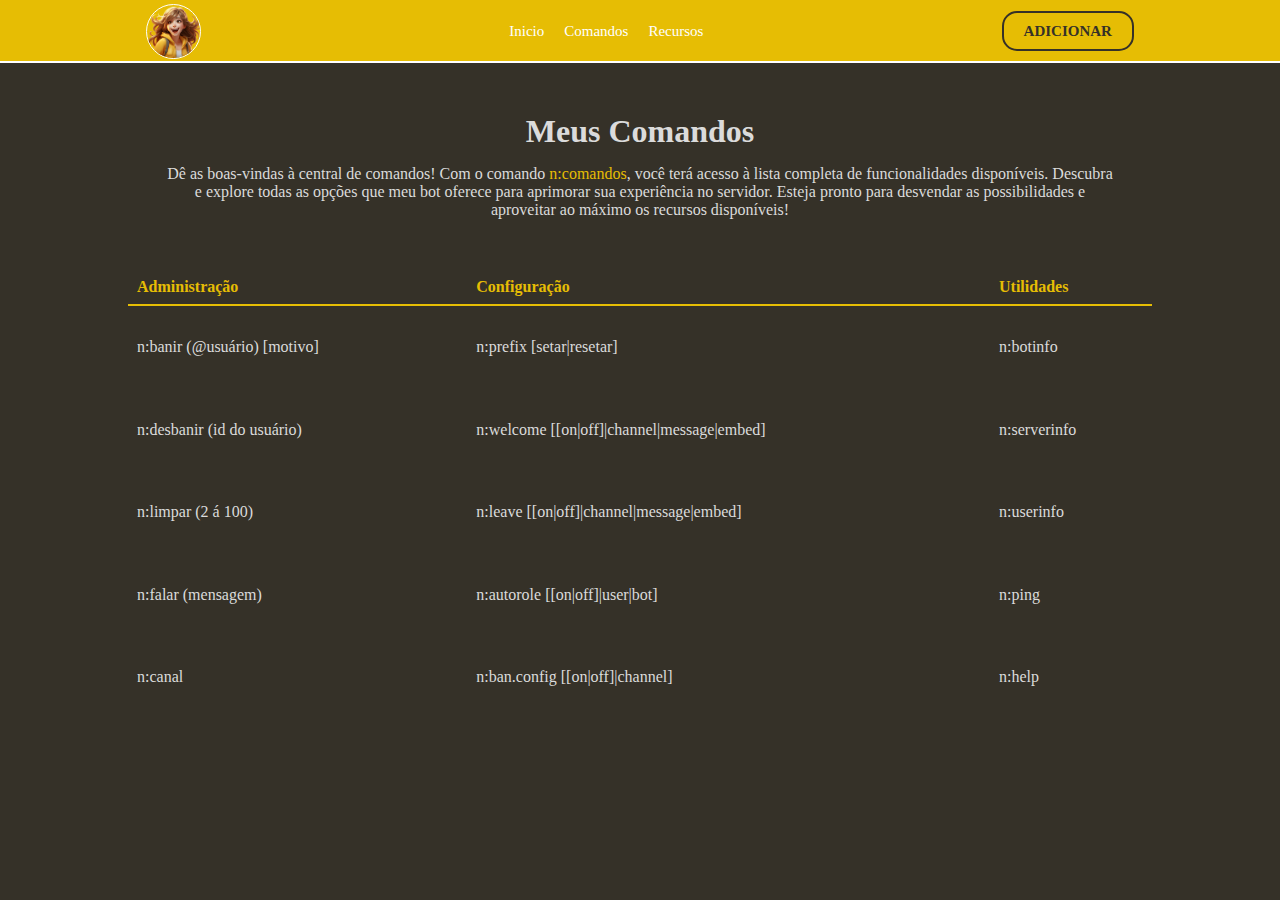
==== comandos.html @ 41a329d0 "Adicionando arquivos do site!" ====
<!DOCTYPE html>
<html lang="pt">

<head>
    <meta charset="UTF-8">
    <meta name="viewport" content="width=device-width, initial-scale=1.0">
    <link rel="stylesheet" href="public/css/main.css">
    <link rel="shortcut icon" href="public/images/avatar.png" type="image/x-icon">
    <title>NicoleBot | Comandos</title>
</head>

<body>
    <div class="navbar">
        <header>
            <img src="public/images/avatar.png" alt="avatar_nicole" width="55px" height="55px">
            <!-- <h1>NicoleBot</h1> -->
        </header>
        <main>
            <ul>
                <li><a href="index.html">Inicio</a></li>
                <li><a href="comandos.html">Comandos</a></li>
                <li><a href="index.html#recursos">Recursos</a></li>
            </ul>
        </main>
        <div class="links">
            <ul>
                <li><a
                        href="https://discord.com/api/oauth2/authorize?client_id=1190117438650581032&permissions=28033184951415&scope=applications.commands%20bot">Adicionar</a>
                </li>
            </ul>
        </div>
    </div>
    <center>
        <h1>Meus Comandos</h1>
        <p>Dê as boas-vindas à central de comandos! Com o comando <span>n:comandos</span>, você terá acesso à lista
            completa de funcionalidades disponíveis. Descubra e explore todas as opções que meu bot oferece para
            aprimorar sua experiência no servidor. Esteja pronto para desvendar as possibilidades e aproveitar ao máximo
            os recursos disponíveis!</p>
        <table>
            <thead>
                <tr>
                    <th>Administração</th>
                    <th>Configuração</th>
                    <th>Utilidades</th>
                </tr>
            </thead>
            <tbody>
                <tr>
                    <td><code>n:banir (@usuário) [motivo]</code></td>
                    <td><code>n:prefix [setar|resetar]</code></td>
                    <td><code>n:botinfo</code></td>
                </tr>
                <tr>
                    <td><code>n:desbanir (id do usuário)</code></td>
                    <td><code>n:welcome [[on|off]|channel|message|embed]</code></td>
                    <td><code>n:serverinfo</code></td>
                </tr>
                <tr>
                    <td><code>n:limpar (2 á 100)</code></td>
                    <td><code>n:leave [[on|off]|channel|message|embed]</code></td>
                    <td><code>n:userinfo</code></td>
                </tr>
                <tr>
                    <td><code>n:falar (mensagem)</code></td>
                    <td><code>n:autorole [[on|off]|user|bot]</code></td>
                    <td><code>n:ping</code></td>
                </tr>
                <tr>
                    <td><code>n:canal</code></td>
                    <td><code>n:ban.config [[on|off]|channel]</code></td>
                    <td><code>n:help</code></td>
                </tr>
            </tbody>
        </table>
    </center>
</body>

</html>
---- public/css/main.css ----
@import url("configs.css");
@import url("responsive.css");
@import url("navbar.css");
@import url("home.pages.css");
@import url("commands.pages.css");
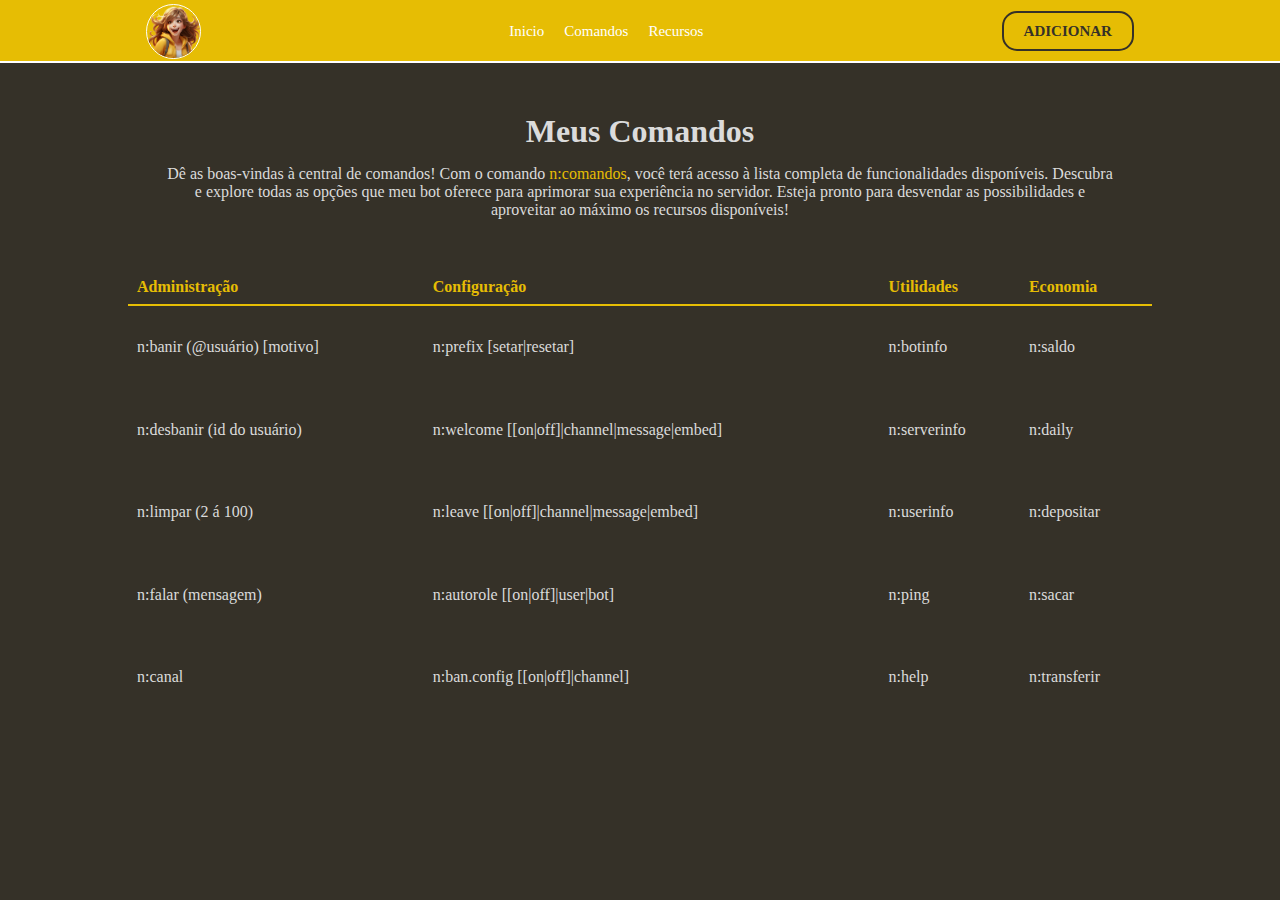
==== commit 3a88fe91: "Update comandos.html <Economia>" ====
--- a/comandos.html
+++ b/comandos.html
@@ -42,6 +42,7 @@
                     <th>Administração</th>
                     <th>Configuração</th>
                     <th>Utilidades</th>
+                    <th>Economia</th>
                 </tr>
             </thead>
             <tbody>
@@ -49,30 +50,35 @@
                     <td><code>n:banir (@usuário) [motivo]</code></td>
                     <td><code>n:prefix [setar|resetar]</code></td>
                     <td><code>n:botinfo</code></td>
+                    <td><code>n:saldo</code></td>
                 </tr>
                 <tr>
                     <td><code>n:desbanir (id do usuário)</code></td>
                     <td><code>n:welcome [[on|off]|channel|message|embed]</code></td>
                     <td><code>n:serverinfo</code></td>
+                    <td><code>n:daily</code></td>
                 </tr>
                 <tr>
                     <td><code>n:limpar (2 á 100)</code></td>
                     <td><code>n:leave [[on|off]|channel|message|embed]</code></td>
                     <td><code>n:userinfo</code></td>
+                    <td><code>n:depositar</code></td>
                 </tr>
                 <tr>
                     <td><code>n:falar (mensagem)</code></td>
                     <td><code>n:autorole [[on|off]|user|bot]</code></td>
                     <td><code>n:ping</code></td>
+                    <td><code>n:sacar</code></td>
                 </tr>
                 <tr>
                     <td><code>n:canal</code></td>
                     <td><code>n:ban.config [[on|off]|channel]</code></td>
                     <td><code>n:help</code></td>
+                    <td><code>n:transferir</code></td>
                 </tr>
             </tbody>
         </table>
     </center>
 </body>
 
-</html>+</html>
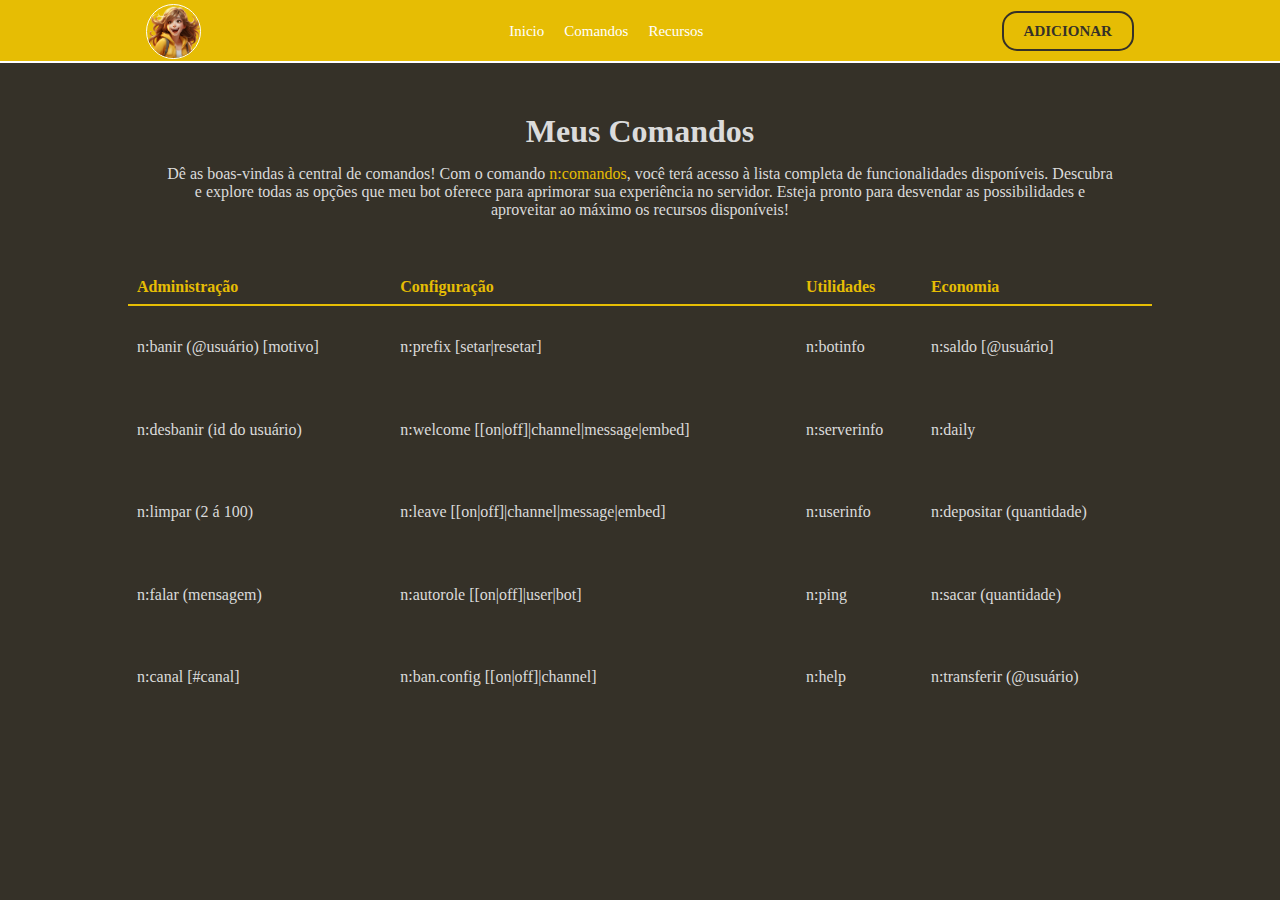
==== commit 51297680: "Update comandos.html <Economia & Modificações>" ====
--- a/comandos.html
+++ b/comandos.html
@@ -50,7 +50,7 @@
                     <td><code>n:banir (@usuário) [motivo]</code></td>
                     <td><code>n:prefix [setar|resetar]</code></td>
                     <td><code>n:botinfo</code></td>
-                    <td><code>n:saldo</code></td>
+                    <td><code>n:saldo [@usuário]</code></td>
                 </tr>
                 <tr>
                     <td><code>n:desbanir (id do usuário)</code></td>
@@ -62,19 +62,19 @@
                     <td><code>n:limpar (2 á 100)</code></td>
                     <td><code>n:leave [[on|off]|channel|message|embed]</code></td>
                     <td><code>n:userinfo</code></td>
-                    <td><code>n:depositar</code></td>
+                    <td><code>n:depositar (quantidade)</code></td>
                 </tr>
                 <tr>
                     <td><code>n:falar (mensagem)</code></td>
                     <td><code>n:autorole [[on|off]|user|bot]</code></td>
                     <td><code>n:ping</code></td>
-                    <td><code>n:sacar</code></td>
+                    <td><code>n:sacar (quantidade)</code></td>
                 </tr>
                 <tr>
-                    <td><code>n:canal</code></td>
+                    <td><code>n:canal [#canal]</code></td>
                     <td><code>n:ban.config [[on|off]|channel]</code></td>
                     <td><code>n:help</code></td>
-                    <td><code>n:transferir</code></td>
+                    <td><code>n:transferir (@usuário)</code></td>
                 </tr>
             </tbody>
         </table>
